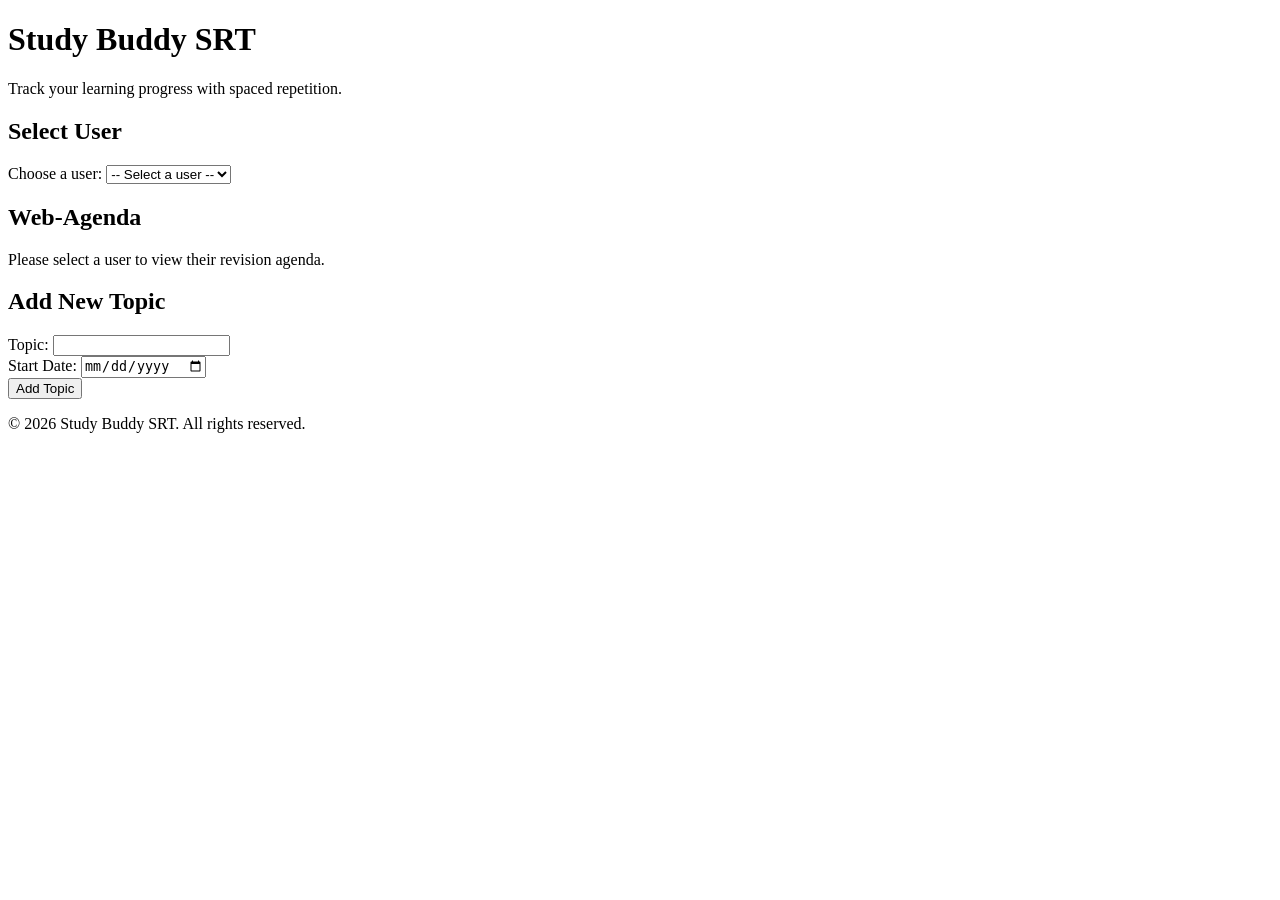
==== index.html @ 72990b23 "added more descriptive attributes tto enhance accessibility." ====
<!doctype html>
<html lang="en">
  <head>
    <meta charset="UTF-8" />
    <meta name="viewport" content="width=device-width, initial-scale=1.0" />
    <title>Spaced Repetition Tracker</title>
  </head>

  <body>
    <header>
      <h1>Study Buddy SRT</h1>
      <p>Track your learning progress with spaced repetition.</p>
    </header>

    <main>
      <section>
        <h2>Select User</h2>
        <label for="user-select">Choose a user:</label>
        <select
          id="user-select"
          name="user"
          aria-label="Select user to view agenda"
        >
          <option value="">-- Select a user --</option>
          <option value="user1">User uno</option>
          <option value="user2">User Dos</option>
          <option value="user3">User Tres</option>
          <option value="user4">User Cuatro</option>
          <option value="user5">User Cinco</option>
        </select>
      </section>

      <section>
        <h2>Web-Agenda</h2>
        <div id="agenda-container">
          <p>Please select a user to view their revision agenda.</p>
        </div>
      </section>

      <section>
        <h2>Add New Topic</h2>

        <form id="newtopic-form">
          <div>
            <label for="newtopic-name">Topic:</label>
            <input type="text" id="newtopic-name" name="topic" required />
          </div>

          <div>
            <label for="newtopic-date">Start Date:</label>
            <input type="date" id="newtopic-date" name="date" required />
          </div>
          <button type="submit" aria-label="Add new topic">Add Topic</button>
        </form>
      </section>
    </main>

    <footer>
      <p>&copy; 2026 Study Buddy SRT. All rights reserved.</p>
    </footer>

    <script type="module" src="./script.mjs"></script>
  </body>
</html>
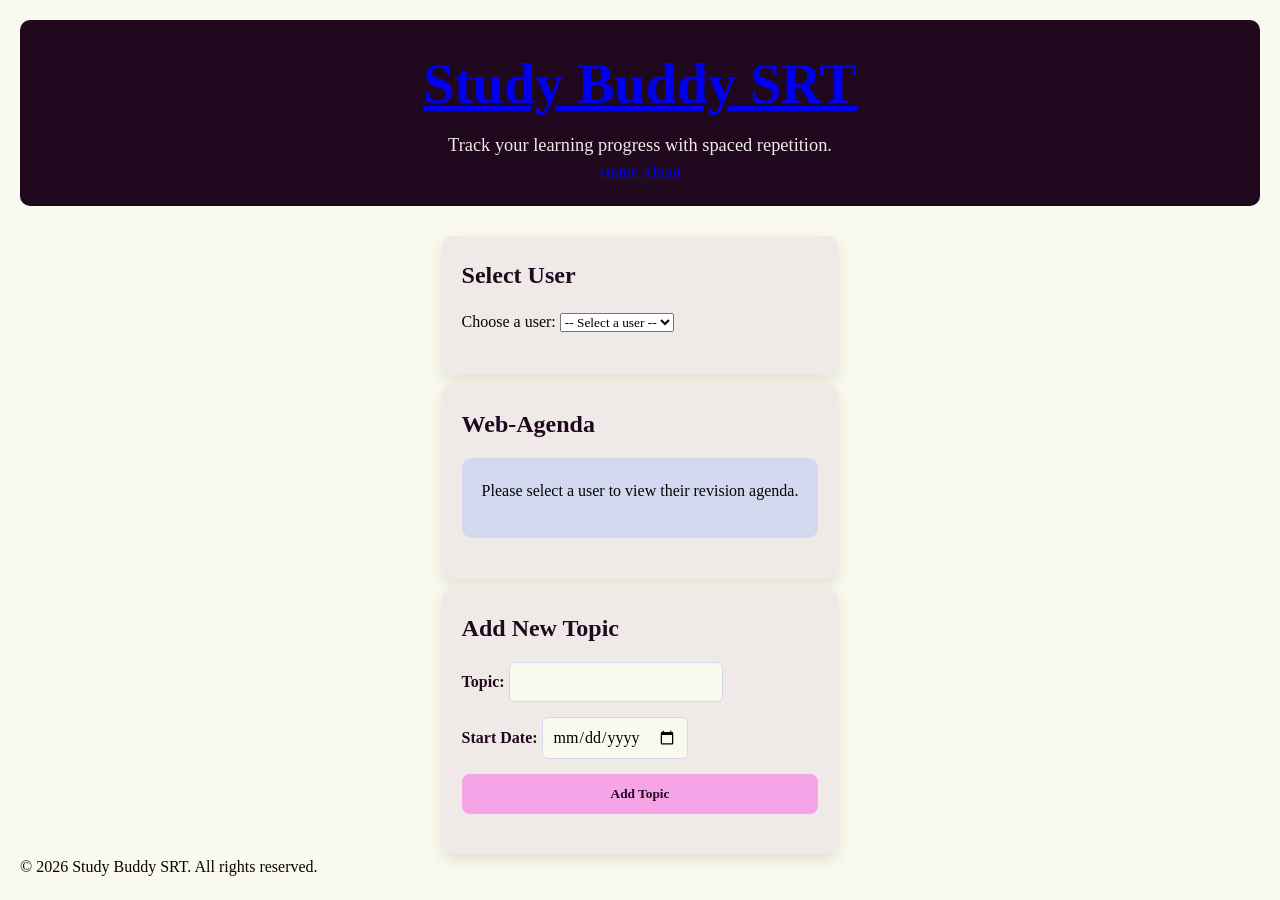
==== commit 79da990f: "added a home navigation" ====
--- a/index.html
+++ b/index.html
@@ -3,13 +3,20 @@
   <head>
     <meta charset="UTF-8" />
     <meta name="viewport" content="width=device-width, initial-scale=1.0" />
+    <link rel="stylesheet" href="./styles.css" />
     <title>Spaced Repetition Tracker</title>
   </head>
 
   <body>
     <header>
-      <h1>Study Buddy SRT</h1>
+      <h1>
+        <a href="index.html" class="logo-link">Study Buddy SRT</a>
+      </h1>
       <p>Track your learning progress with spaced repetition.</p>
+      <nav>
+        <a href="index.html">Home</a>
+        <a href="about.html">About</a>
+      </nav>
     </header>
 
     <main>
--- a/styles.css
+++ b/styles.css
@@ -0,0 +1,133 @@
+* {
+  margin: 0;
+  padding: 0;
+  box-sizing: border-box;
+  font-family: Cambria, Cochin, Georgia, Times, "Times New Roman", serif;
+}
+body {
+  background-color: #f9f9ed; /* soft light background */
+  color: #090302; /* dark text for readability */
+  line-height: 1.6;
+  min-height: 100vh;
+  display: flex;
+  flex-direction: column;
+  font-size: 16px;
+  padding: 20px;
+}
+header {
+  text-align: center;
+  padding: 20px 0;
+  background-color: #20081f;
+  color: #efe9e7;
+  border-radius: 10px;
+  margin-bottom: 30px;
+}
+header h1 {
+  font-size: 3.5rem;
+  margin-bottom: 1px;
+}
+
+header p {
+  font-size: 1.15rem;
+  font-weight: 400;
+}
+main {
+  flex: 1;
+  max-width: 500px;
+  margin: 0 auto;
+  display: grid;
+  grid-template-columns: 1fr;
+  gap: 10px;
+}
+
+section {
+  background-color: #efe9e7;
+  padding: 20px;
+  border-radius: 10px;
+  box-shadow: 0 6px 15px rgba(0, 0, 0, 0.1);
+}
+
+section h2 {
+  color: #20081f;
+  margin-bottom: 15px;
+  font-size: 1.5rem;
+}
+section {
+  background-color: #efe9e7; /* soft cream */
+  padding: 20px;
+  border-radius: 10px;
+  box-shadow: 0 6px 15px rgba(0, 0, 0, 0.1);
+}
+
+section h2 {
+  color: #20081f;
+  margin-bottom: 15px;
+  font-size: 1.5rem;
+}
+form {
+  display: flex;
+  flex-direction: column;
+  gap: 15px;
+}
+
+form label {
+  font-weight: 600;
+  margin-bottom: 5px;
+  color: #20081f;
+}
+form input[type="text"],
+form input[type="date"],
+form select {
+  padding: 10px;
+  border-radius: 6px;
+  border: 1px solid #d2d9ef;
+  background-color: #f9f9ed;
+  font-size: 1rem;
+  outline: none;
+  transition:
+    border 0.3s,
+    box-shadow 0.3s;
+}
+form input[type="text"],
+form input[type="date"],
+form select {
+  padding: 10px;
+  border-radius: 6px;
+  border: 1px solid #d2d9ef;
+  background-color: #f9f9ed;
+  font-size: 1rem;
+  outline: none;
+  transition:
+    border 0.3s,
+    box-shadow 0.3s;
+}
+
+form input:focus,
+form select:focus {
+  border-color: #f4a4e7;
+  box-shadow: 0 0 5px #f4a4e7;
+}
+
+button {
+  padding: 12px 20px;
+  border: none;
+  border-radius: 8px;
+  background-color: #f4a4e7;
+  color: #20081f;
+  font-weight: 600;
+  cursor: pointer;
+  transition:
+    background-color 0.3s,
+    transform 0.2s;
+}
+button:hover {
+  background-color: #d2d9ef;
+  transform: translateY(-2px);
+}
+
+#agenda-container {
+  background-color: #d2d9ef;
+  padding: 20px;
+  border-radius: 10px;
+  min-height: 80px;
+}
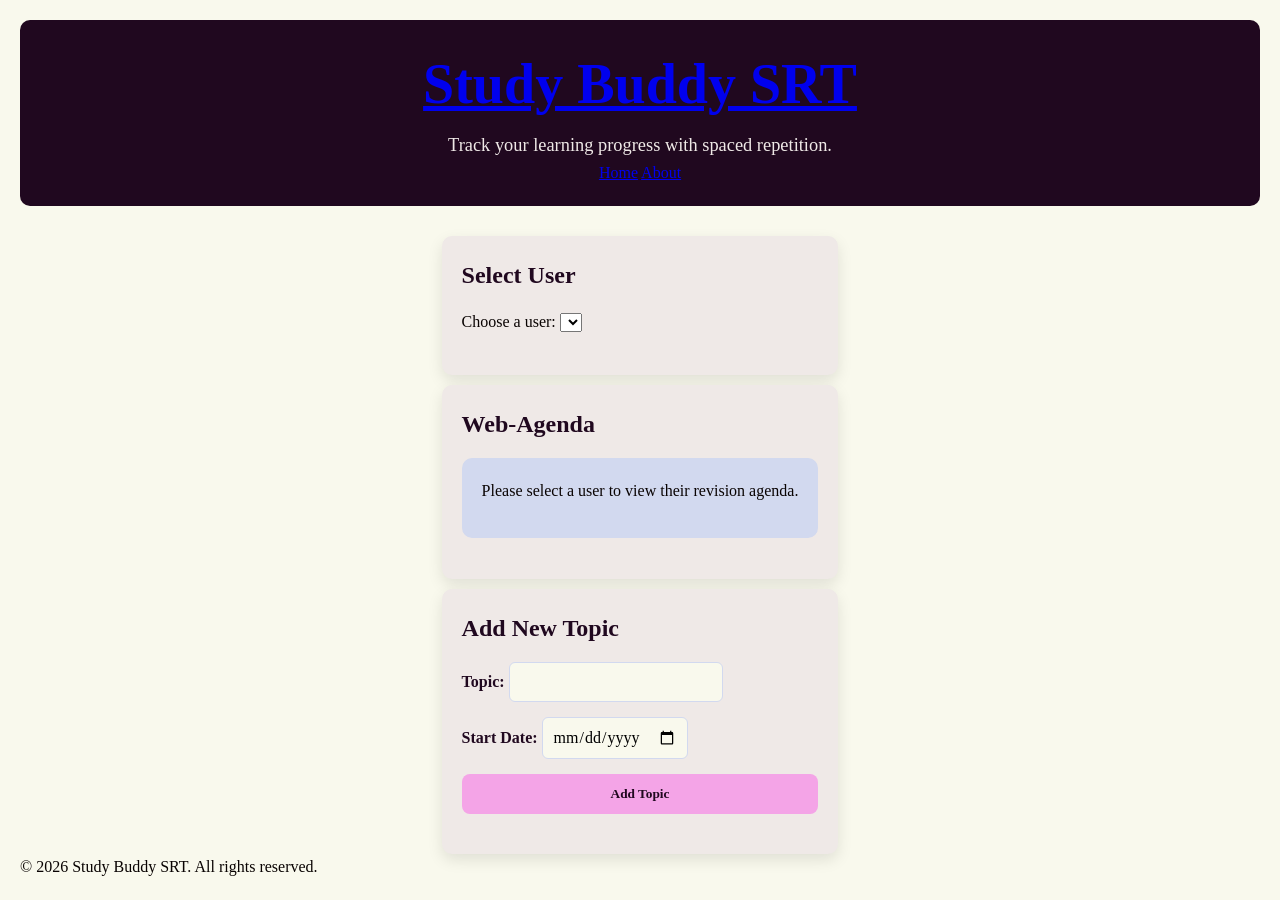
==== commit d0acf1ac: "removed duplicate users assignment" ====
--- a/index.html
+++ b/index.html
@@ -13,6 +13,7 @@
         <a href="index.html" class="logo-link">Study Buddy SRT</a>
       </h1>
       <p>Track your learning progress with spaced repetition.</p>
+
       <nav>
         <a href="index.html">Home</a>
         <a href="about.html">About</a>
@@ -26,14 +27,7 @@
         <select
           id="user-select"
           name="user"
-          aria-label="Select user to view agenda"
-        >
-          <option value="">-- Select a user --</option>
-          <option value="user1">User uno</option>
-          <option value="user2">User Dos</option>
-          <option value="user3">User Tres</option>
-          <option value="user4">User Cuatro</option>
-          <option value="user5">User Cinco</option>
+          aria-label="Select user to view agenda" >
         </select>
       </section>
 
@@ -47,15 +41,15 @@
       <section>
         <h2>Add New Topic</h2>
 
-        <form id="newtopic-form">
+        <form id="newTopic-form">
           <div>
-            <label for="newtopic-name">Topic:</label>
-            <input type="text" id="newtopic-name" name="topic" required />
+            <label for="newTopic-name">Topic:</label>
+            <input type="text" id="newTopic-name" name="topic" required />
           </div>
 
           <div>
-            <label for="newtopic-date">Start Date:</label>
-            <input type="date" id="newtopic-date" name="date" required />
+            <label for="newTopic-date">Start Date:</label>
+            <input type="date" id="newTopic-date" name="date" required />
           </div>
           <button type="submit" aria-label="Add new topic">Add Topic</button>
         </form>
